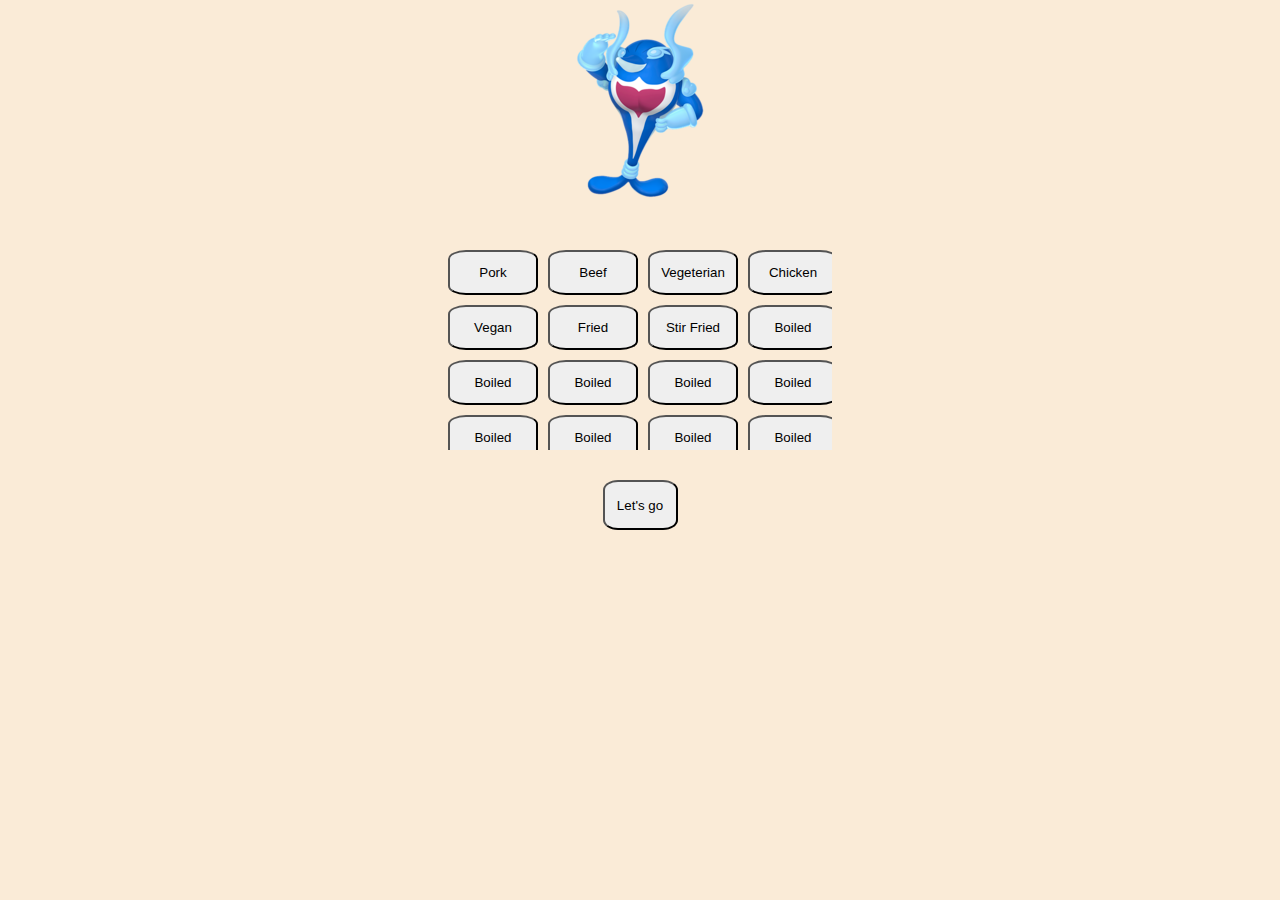
==== main_page/index.html @ fe8e25f4 "added the store-list page with basic css" ====
<!DOCTYPE html>
<html lang="en">
<head>
    <meta charset="UTF-8">
    <meta name="viewport" content="width=device-width, initial-scale=1.0">
    <title>Foodie</title>
    <link rel="stylesheet" href="style.css">
</head>
<body>
    <div class="wrapper">
        <div id="bg-wrapper">
            <img id="logo-image" src="../image/palafin.png" alt="Ca heo de thuong"> 
        </div>
        <div id="option-wraper">
            <button class="option">Pork</button>
            <button class="option">Beef</button>
            <button class="option">Vegeterian</button>
            <button class="option">Chicken</button>
            <button class="option">Vegan</button>
            <button class="option">Fried</button>
            <button class="option">Stir Fried</button>
            <button class="option">Boiled</button>
            <button class="option">Boiled</button>
            <button class="option">Boiled</button>
            <button class="option">Boiled</button>
            <button class="option">Boiled</button>
            <button class="option">Boiled</button>
            <button class="option">Boiled</button>
            <button class="option">Boiled</button>
            <button class="option">Boiled</button>
            <button class="option">Boiled</button>
            <button class="option">Boiled</button>
            <button class="option">Boiled</button>
            <button class="option">Boiled</button>
            <button class="option">Boiled</button>
            <button class="option">Boiled</button>
            <button class="option">Boiled</button>
            <button class="option">Boiled</button>
            <button class="option">Boiled</button>
            <button class="option">Boiled</button>
            <button class="option">Boiled</button>
        </div>
        <div id="submit-button-wrapper">
            <button onclick="location.href = '../../store_list/index.html'" id="submit">Let's go</button>
        </div>
    </div>
    <script src="script.js">
    </script>
</body>
</html>
---- main_page/style.css ----
* {
  padding: 0;
  margin: 0;
}

.wrapper {
  background-color: antiquewhite;
  height: 100vh;
}

#bg-wrapper {
  width: 100vw;
  display: flex;
  justify-content: center;
  padding-bottom: 50px;
}

#option-wraper {
  display: grid;
  width: 30vw;
  height: 200px;
  overflow-y: auto;
  grid-template-columns: repeat(4, 1fr);
  gap: 10px;
  margin: auto;
  margin-bottom: 30px;
}

#option-wraper::-webkit-scrollbar {
  width: 12px; /* Width of the scrollbar */
}

#option-wraper::-webkit-scrollbar-track {
  background: #f1f1f1; /* Track background */
  border-radius: 10px; /* Rounded corners for the track */
}

#option-wraper::-webkit-scrollbar-thumb {
  background: #888; /* Scrollbar color */
  border-radius: 10px; /* Rounded corners for the scrollbar */
}


#option-wraper::-webkit-scrollbar-thumb:hover {
  background: #555;
  border-radius: 10px; /* Color when hovering over scrollbar */
}

.option {
  width: 90px;
  height: 45px;
  border-radius: 20%;
  cursor: pointer;
}
.active {
  background-color: aquamarine;
  color: blueviolet;
}

#submit-button-wrapper {
  display: flex;
  justify-content: center;
}

#submit {
  width: 75px;
  height: 50px;
  border-radius: 20%;
  cursor: pointer;
}
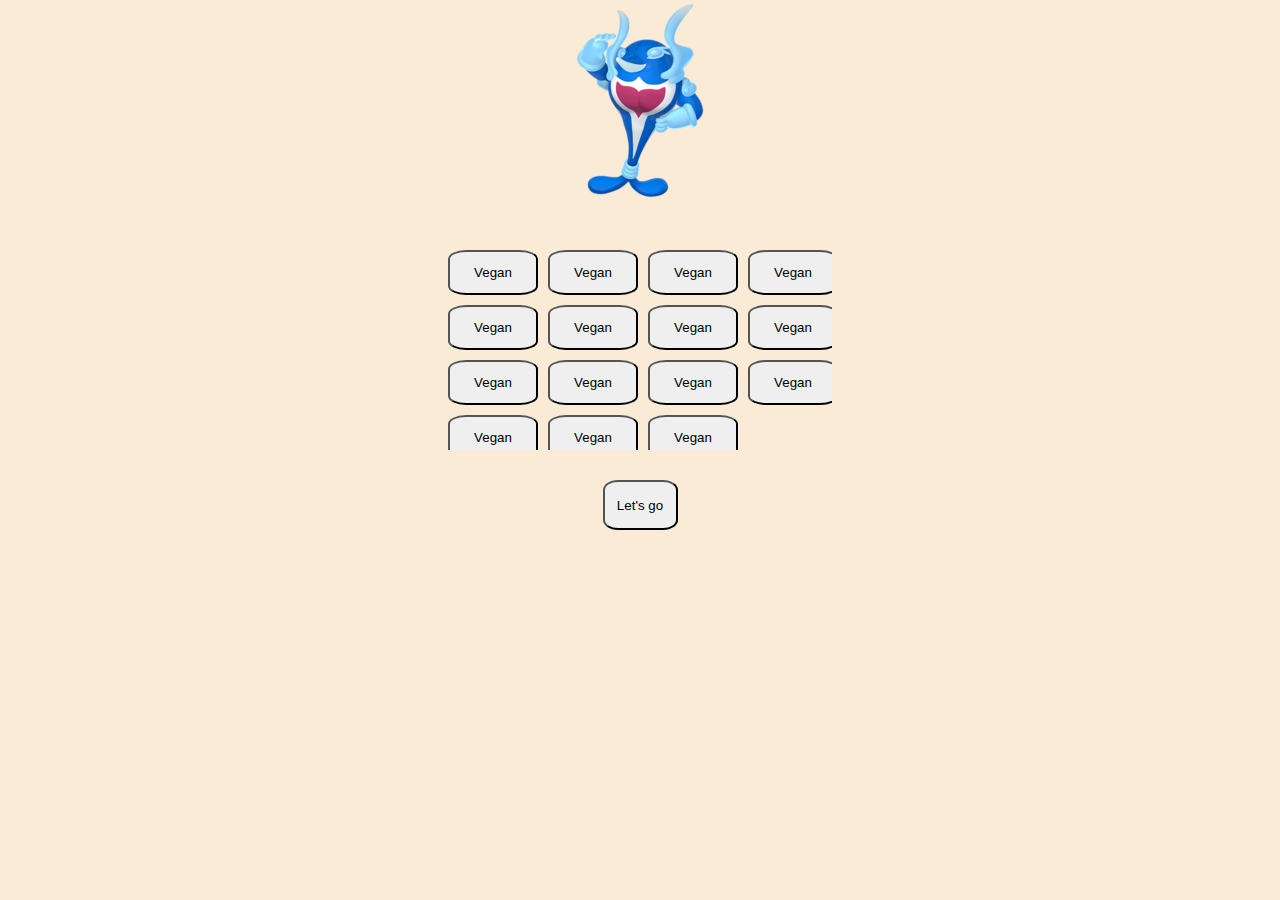
==== commit acfe9c92: "Added comments for the function that adds style to the button when clicked.\nCreated a function to r" ====
--- a/main_page/index.html
+++ b/main_page/index.html
@@ -11,34 +11,8 @@
         <div id="bg-wrapper">
             <img id="logo-image" src="../image/palafin.png" alt="Ca heo de thuong"> 
         </div>
-        <div id="option-wraper">
-            <button class="option">Pork</button>
-            <button class="option">Beef</button>
-            <button class="option">Vegeterian</button>
-            <button class="option">Chicken</button>
-            <button class="option">Vegan</button>
-            <button class="option">Fried</button>
-            <button class="option">Stir Fried</button>
-            <button class="option">Boiled</button>
-            <button class="option">Boiled</button>
-            <button class="option">Boiled</button>
-            <button class="option">Boiled</button>
-            <button class="option">Boiled</button>
-            <button class="option">Boiled</button>
-            <button class="option">Boiled</button>
-            <button class="option">Boiled</button>
-            <button class="option">Boiled</button>
-            <button class="option">Boiled</button>
-            <button class="option">Boiled</button>
-            <button class="option">Boiled</button>
-            <button class="option">Boiled</button>
-            <button class="option">Boiled</button>
-            <button class="option">Boiled</button>
-            <button class="option">Boiled</button>
-            <button class="option">Boiled</button>
-            <button class="option">Boiled</button>
-            <button class="option">Boiled</button>
-            <button class="option">Boiled</button>
+        <div id="option-wrapper">
+            
         </div>
         <div id="submit-button-wrapper">
             <button onclick="location.href = '../../store_list/index.html'" id="submit">Let's go</button>
--- a/main_page/style.css
+++ b/main_page/style.css
@@ -15,7 +15,7 @@
   padding-bottom: 50px;
 }
 
-#option-wraper {
+#option-wrapper {
   display: grid;
   width: 30vw;
   height: 200px;
